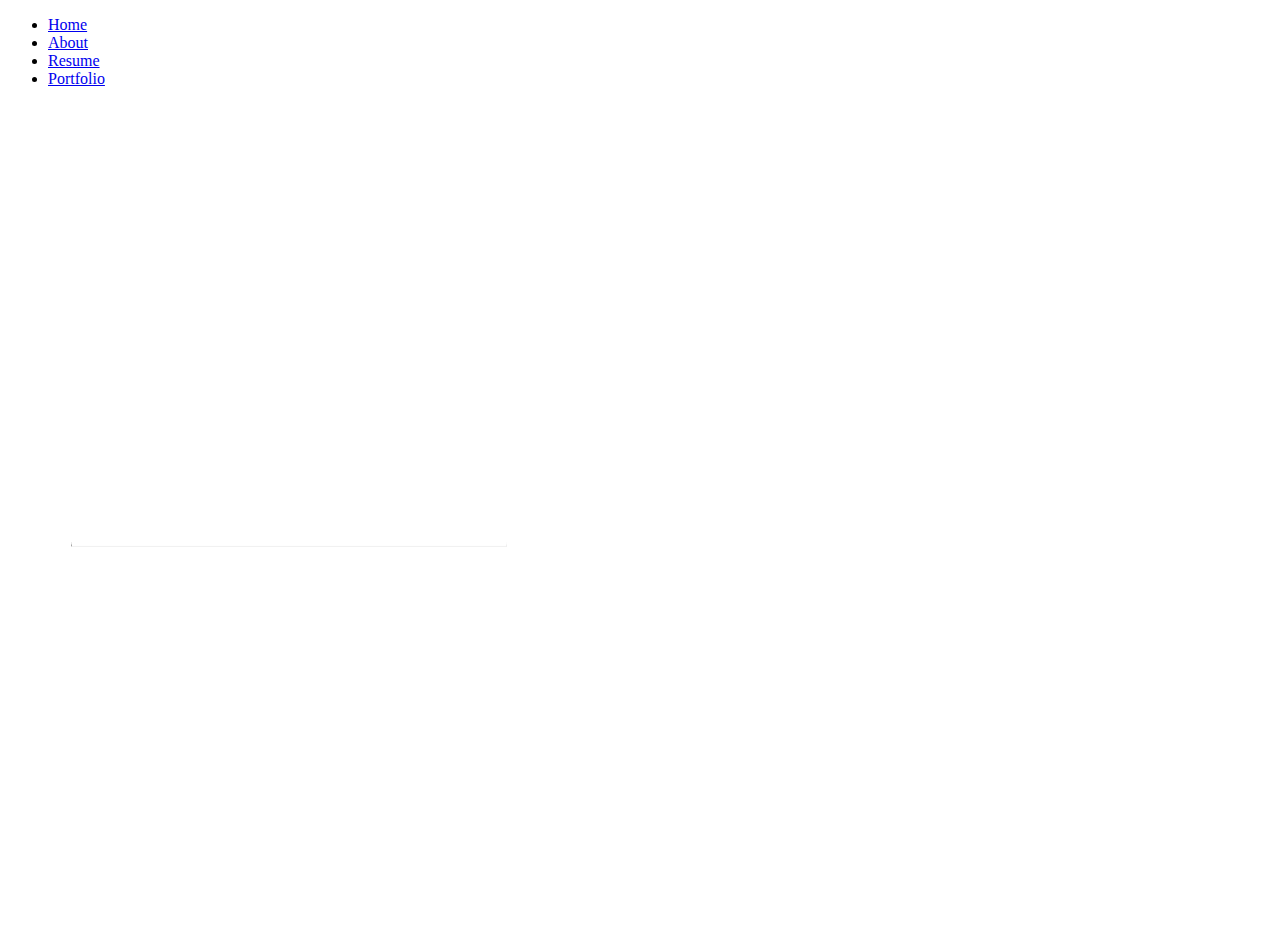
==== index.html @ a20e7d9a "port" ====
<!DOCTYPE html>
<html lang="en">
  <head>
    <meta charset="UTF-8" />
    <meta name="viewport" content="width=device-width, initial-scale=1.0" />

    <link
      href="https://cdn.jsdelivr.net/npm/bootstrap@5.0.2/dist/css/bootstrap.min.css"
      rel="stylesheet"
      integrity="sha384-EVSTQN3/azprG1Anm3QDgpJLIm9Nao0Yz1ztcQTwFspd3yD65VohhpuuCOmLASjC"
      crossorigin="anonymous"
    />
    <link
      rel="stylesheet"
      href="https://cdn.jsdelivr.net/npm/bootstrap-icons@1.10.5/font/bootstrap-icons.css"
    />

    <link rel="stylesheet" href="style.css" />

    <title>Portfolio | Muhammad Yahya Ayyas</title>
  </head>
  <body>
    <nav class="navbar navbar-expand-lg navbar-dark bg-dark">
      <div class="collapse navbar-collapse" id="navbarNav">
        <ul class="navbar-nav">
          <li class="nav-item">
            <a class="nav-link active" aria-current="page" href="#">Home</a>
          </li>
          <li class="nav-item">
            <a class="nav-link" href="about.html">About</a>
          </li>
          <li class="nav-item">
            <a class="nav-link" href="resume.html">Resume</a>
          </li>
          <li class="nav-item">
            <a class="nav-link" href="portfolio.html">Portfolio</a>
          </li>
        </ul>
      </div>
    </nav>
    <main class="bg bg-dark">
      <div class="title">
        <h1 class="fw-bold" style="font-size: 60px">
          <span class="fw-normal fs-2">Muhammad</span><br />
          Yahya Ayyas
        </h1>
        <hr class="horizontal-line" />
        <p><span class="fw-normal fs-2 typing-text">Web Development.</span></p>
      </div>
      <div class="social-icons">
        <a href="#"><i class="bi bi-instagram"></i></a>
        <a href="#"><i class="bi bi-whatsapp"></i></a>
        <a href="#"><i class="bi bi-facebook"></i></a>
        <a href="#"><i class="bi bi-github"></i></a>
        <a href="#"><i class="bi bi-linkedin"></i></a>
      </div>
    </main>
    <script
      src="https://cdn.jsdelivr.net/npm/bootstrap@5.0.2/dist/js/bootstrap.bundle.min.js"
      integrity="sha384-MrcW6ZMFYlzcLA8Nl+NtUVF0sA7MsXsP1UyJoMp4YLEuNSfAP+JcXn/tWtIaxVXM"
      crossorigin="anonymous"
    ></script>
  </body>
</html>
---- style.css ----
.bg {
  position: relative;
  max-width: 100%;
  height: 91.8vh;
  display: flex;
  justify-content: flex-start;
  align-items: center;
  background-size: cover;
  background-position: center;
}

.title {
  position: absolute;
  top: 50%;
  left: 5%;
  transform: translateY(-50%);
  font-family: Arial, sans-serif;
  font-size: 48px;
  font-weight: bold;
  color: white;
}

.social-icons {
  position: absolute;
  bottom: 10px;
  left: 10px;
  display: flex;
}

.social-icons a {
  display: inline-block;
  margin-right: 10px;
  color: white;
  font-size: 24px;
  text-decoration: none;
}

.horizontal-line {
  border-top: 3px solid white;
  margin: 10px 0;
}

.typing-text {
  display: inline-block;
  overflow: hidden;
  animation: typing 2s steps(40), blink-caret 0.75s step-end infinite;
  white-space: nowrap;
  border-right: 0.15em solid;
  /* width: 12em; */
}

@keyframes typing {
  from {
    width: 0;
  }
  to {
    width: 8em;
  }
}

@keyframes blink-caret {
  from,
  to {
    border-color: transparent;
  }
  50% {
    border-color: white;
  }
}
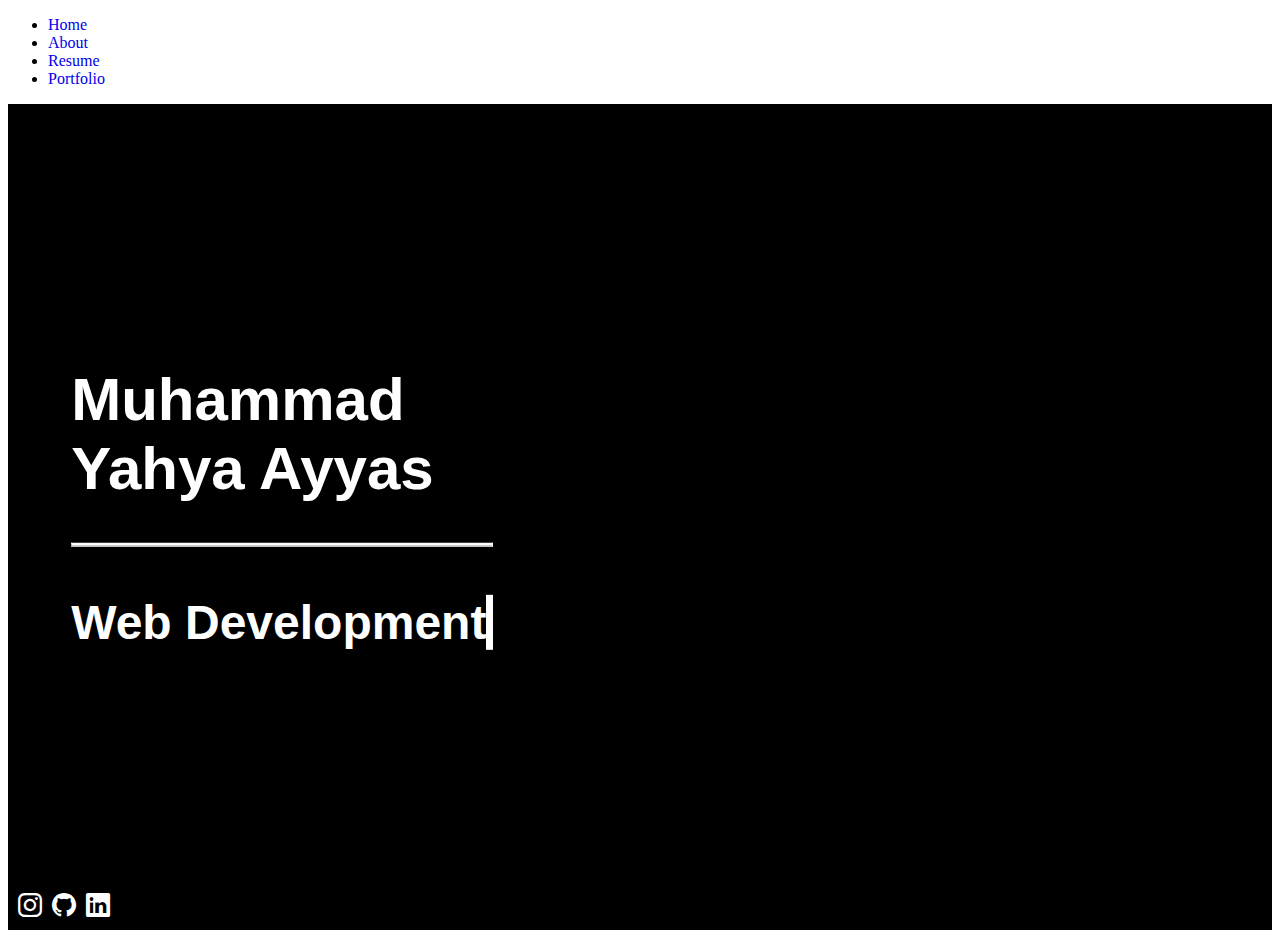
==== commit 608bf3c7: "update" ====
--- a/index.html
+++ b/index.html
@@ -38,21 +38,21 @@
         </ul>
       </div>
     </nav>
-    <main class="bg bg-dark">
+    <main class="bg">
       <div class="title">
         <h1 class="fw-bold" style="font-size: 60px">
-          <span class="fw-normal fs-2">Muhammad</span><br />
+          <span class="fw-normal fs-1">Muhammad</span><br />
           Yahya Ayyas
         </h1>
         <hr class="horizontal-line" />
-        <p><span class="fw-normal fs-2 typing-text">Web Development.</span></p>
+        <p><span class="fw-normal fs-2 typing-text">Web Development</span></p>
       </div>
       <div class="social-icons">
-        <a href="#"><i class="bi bi-instagram"></i></a>
-        <a href="#"><i class="bi bi-whatsapp"></i></a>
-        <a href="#"><i class="bi bi-facebook"></i></a>
-        <a href="#"><i class="bi bi-github"></i></a>
-        <a href="#"><i class="bi bi-linkedin"></i></a>
+        <a href="https://www.instagram.com/yahya.ays/?hl=id"><i class="bi bi-instagram"></i></a>
+        <a href="https://github.com/myahyaayyas"><i class="bi bi-github"></i></a>
+        <a href="https://www.linkedin.com/in/muhammad-yahya-ayyas-6b71a6276/"
+          ><i class="bi bi-linkedin"></i
+        ></a>
       </div>
     </main>
     <script
--- a/style.css
+++ b/style.css
@@ -4,6 +4,7 @@
   height: 91.8vh;
   display: flex;
   justify-content: flex-start;
+  background-color: black;
   align-items: center;
   background-size: cover;
   background-position: center;
@@ -67,3 +68,7 @@
     border-color: white;
   }
 }
+
+a {
+  text-decoration: none;
+}
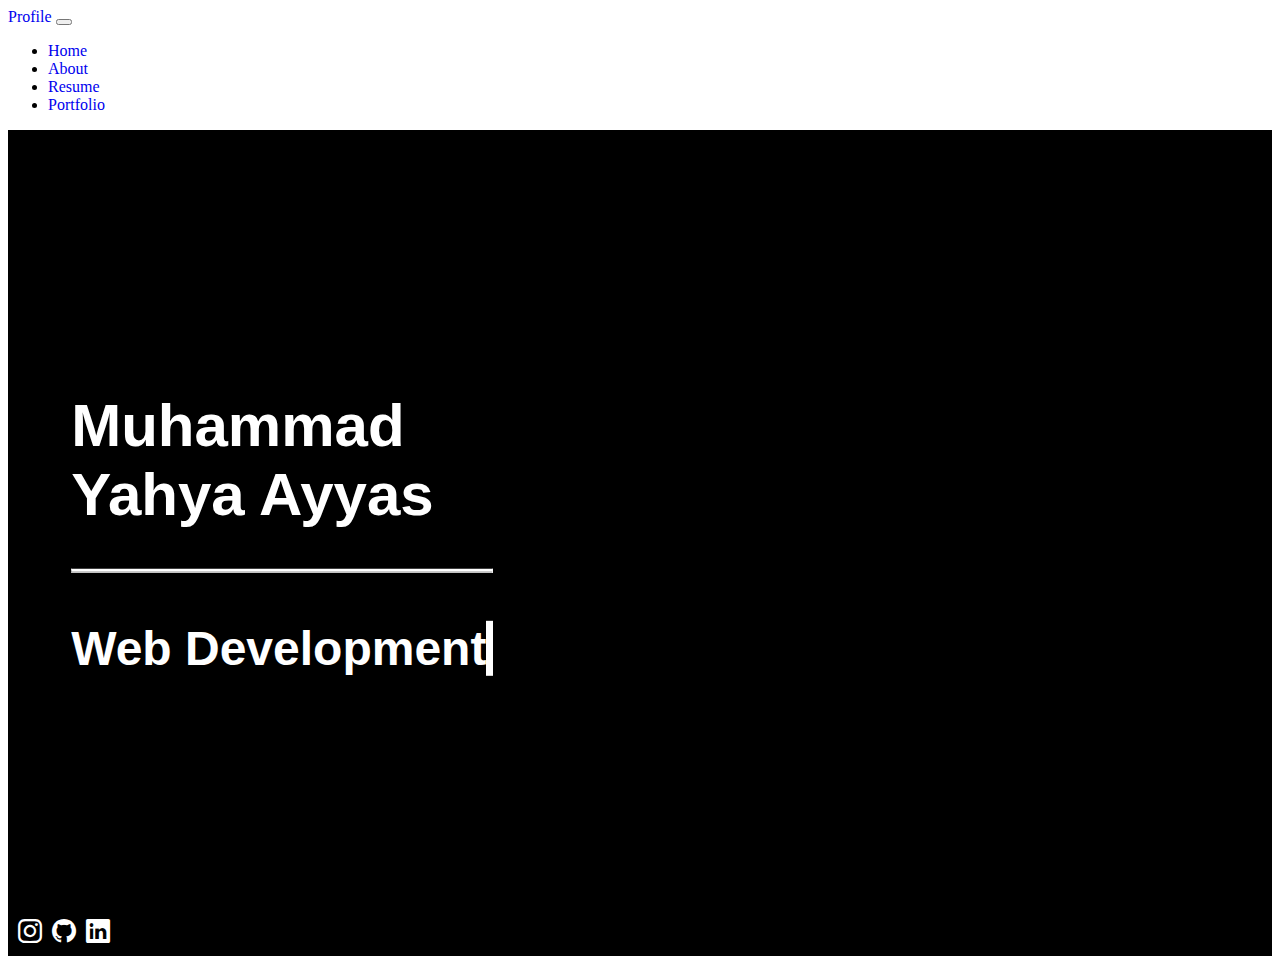
==== commit 3e171b67: "rubah" ====
--- a/index.html
+++ b/index.html
@@ -20,24 +20,40 @@
     <title>Portfolio | Muhammad Yahya Ayyas</title>
   </head>
   <body>
-    <nav class="navbar navbar-expand-lg navbar-dark bg-dark">
-      <div class="collapse navbar-collapse" id="navbarNav">
-        <ul class="navbar-nav">
-          <li class="nav-item">
-            <a class="nav-link active" aria-current="page" href="#">Home</a>
-          </li>
-          <li class="nav-item">
-            <a class="nav-link" href="about.html">About</a>
-          </li>
-          <li class="nav-item">
-            <a class="nav-link" href="resume.html">Resume</a>
-          </li>
-          <li class="nav-item">
-            <a class="nav-link" href="portfolio.html">Portfolio</a>
-          </li>
-        </ul>
-      </div>
-    </nav>
+    <header>
+      <nav class="navbar navbar-expand-lg navbar-dark bg-dark">
+        <div class="container">
+          <a class="navbar-brand" href="#">Profile</a>
+          <button
+            class="navbar-toggler"
+            type="button"
+            data-bs-toggle="collapse"
+            data-bs-target="#navbarNav"
+            aria-controls="navbarNav"
+            aria-expanded="false"
+            aria-label="Toggle navigation"
+          >
+            <span class="navbar-toggler-icon"></span>
+          </button>
+          <div class="collapse navbar-collapse" id="navbarNav">
+            <ul class="navbar-nav ml-auto">
+              <li class="nav-item">
+                <a class="nav-link active" href="#">Home</a>
+              </li>
+              <li class="nav-item">
+                <a class="nav-link" href="about.html">About</a>
+              </li>
+              <li class="nav-item">
+                <a class="nav-link" href="resume.html">Resume</a>
+              </li>
+              <li class="nav-item">
+                <a class="nav-link" href="portfolio.html">Portfolio</a>
+              </li>
+            </ul>
+          </div>
+        </div>
+      </nav>
+    </header>
     <main class="bg">
       <div class="title">
         <h1 class="fw-bold" style="font-size: 60px">
--- a/style.css
+++ b/style.css
@@ -1,7 +1,15 @@
-.bg {
+main {
   position: relative;
   max-width: 100%;
   height: 91.8vh;
+  color: white;
+}
+
+a {
+  text-decoration: none;
+}
+
+.bg {
   display: flex;
   justify-content: flex-start;
   background-color: black;
@@ -18,7 +26,6 @@
   font-family: Arial, sans-serif;
   font-size: 48px;
   font-weight: bold;
-  color: white;
 }
 
 .social-icons {
@@ -68,7 +75,3 @@
     border-color: white;
   }
 }
-
-a {
-  text-decoration: none;
-}
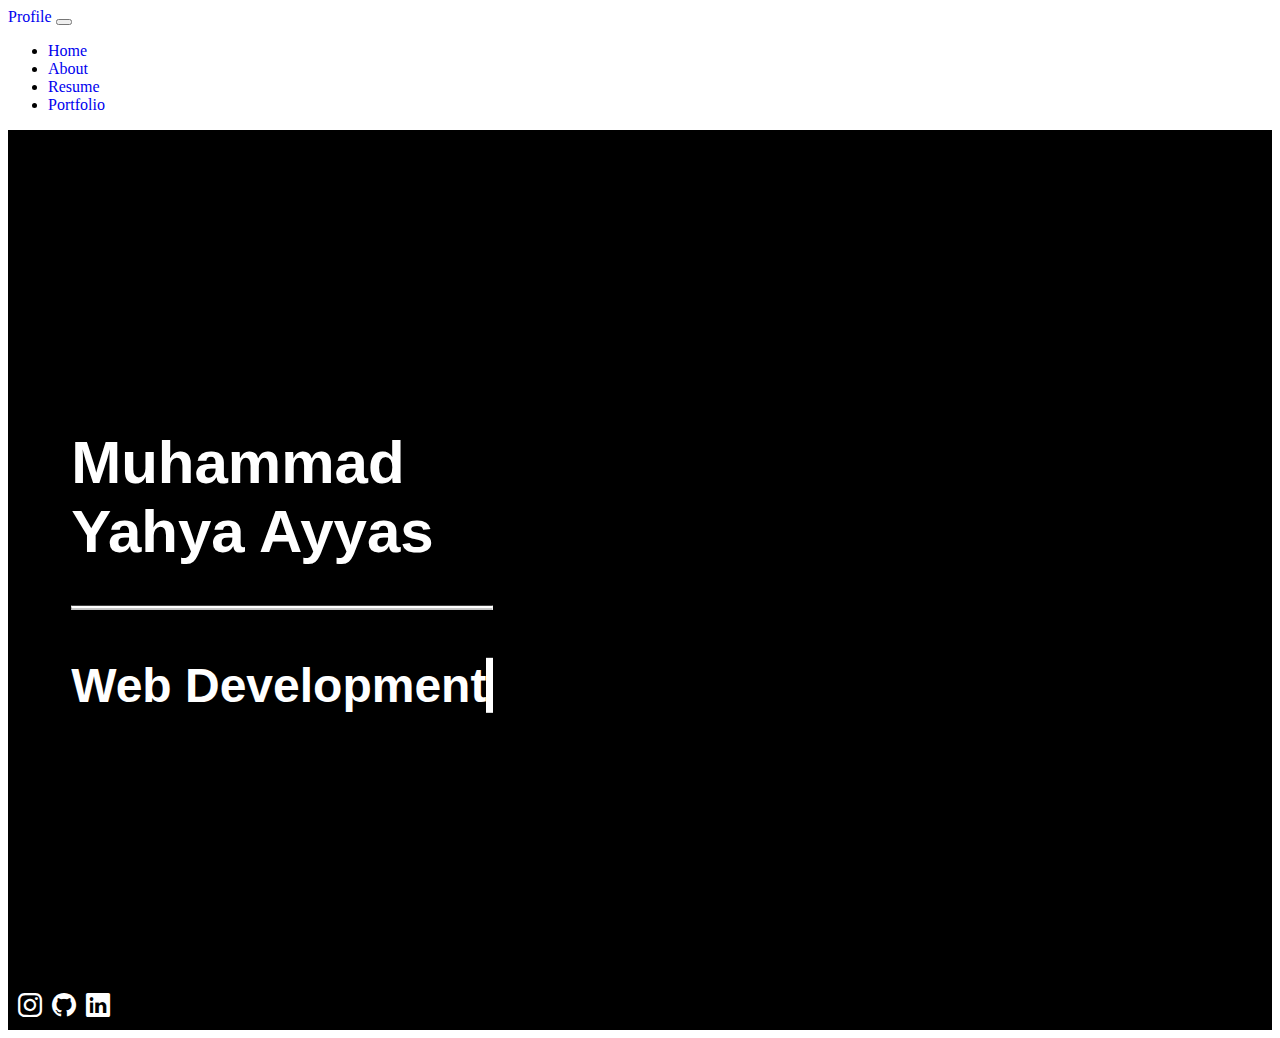
==== commit 1ddba9d1: "update" ====
--- a/index.html
+++ b/index.html
@@ -21,7 +21,7 @@
   </head>
   <body>
     <header>
-      <nav class="navbar navbar-expand-lg navbar-dark bg-dark">
+      <nav class="navbar navbar-expand-lg navbar-dark fixed-top bg-dark">
         <div class="container">
           <a class="navbar-brand" href="#">Profile</a>
           <button
--- a/style.css
+++ b/style.css
@@ -1,7 +1,8 @@
 main {
   position: relative;
   max-width: 100%;
-  height: 91.8vh;
+  height: 100%;
+  background-color: black;
   color: white;
 }
 
@@ -9,10 +10,14 @@
   text-decoration: none;
 }
 
+.border-none {
+  border: none;
+}
+
 .bg {
   display: flex;
+  height: 100vh;
   justify-content: flex-start;
-  background-color: black;
   align-items: center;
   background-size: cover;
   background-position: center;
